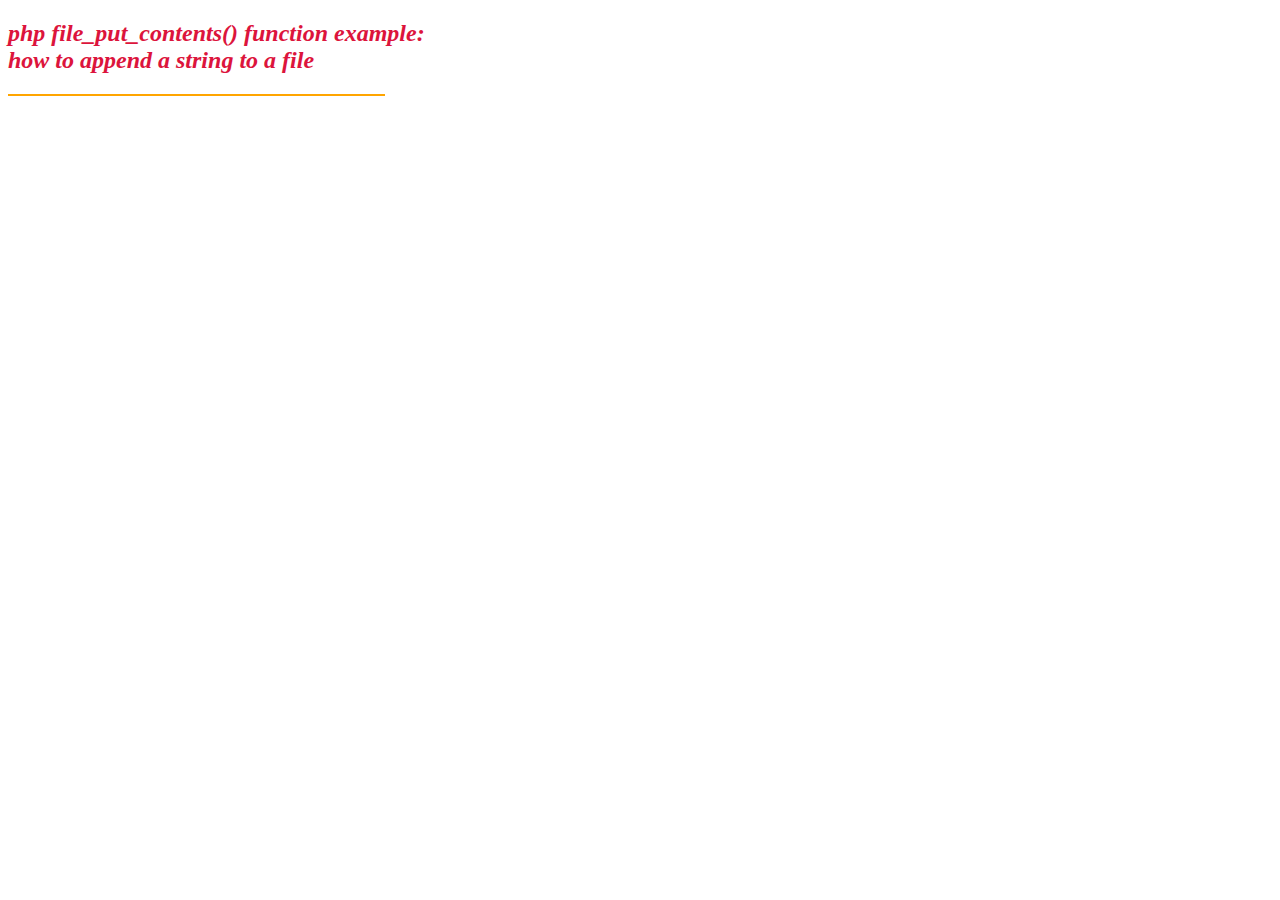
==== zo.html @ b07b91fc "update zo" ====
<!DOCTYPE html PUBLIC "-//W3C//DTD XHTML 1.0 Transitional//EN" "http://www.w3.org/TR/xhtml1/DTD/xhtml1-transitional.dtd">
<html xmlns="http://www.w3.org/1999/xhtml">
<head>
    <meta http-equiv="Content-Type" content="text/html; charset=utf-8" />
    <title>php file_put_contents() function - how to append a string to a file in php</title>
</head>

<body>
    <h2 style="color:Crimson; font-style:italic">php file_put_contents() function example:<br /> how to append a string to a file</h2>
    <hr width="375" align="left" color="Orange" />
    <br />

<?php

 $file = "zo123.txt";
 file_put_contents($file," hello! ",FILE_APPEND | LOCK_EX);
 
?>
</body>
</html>
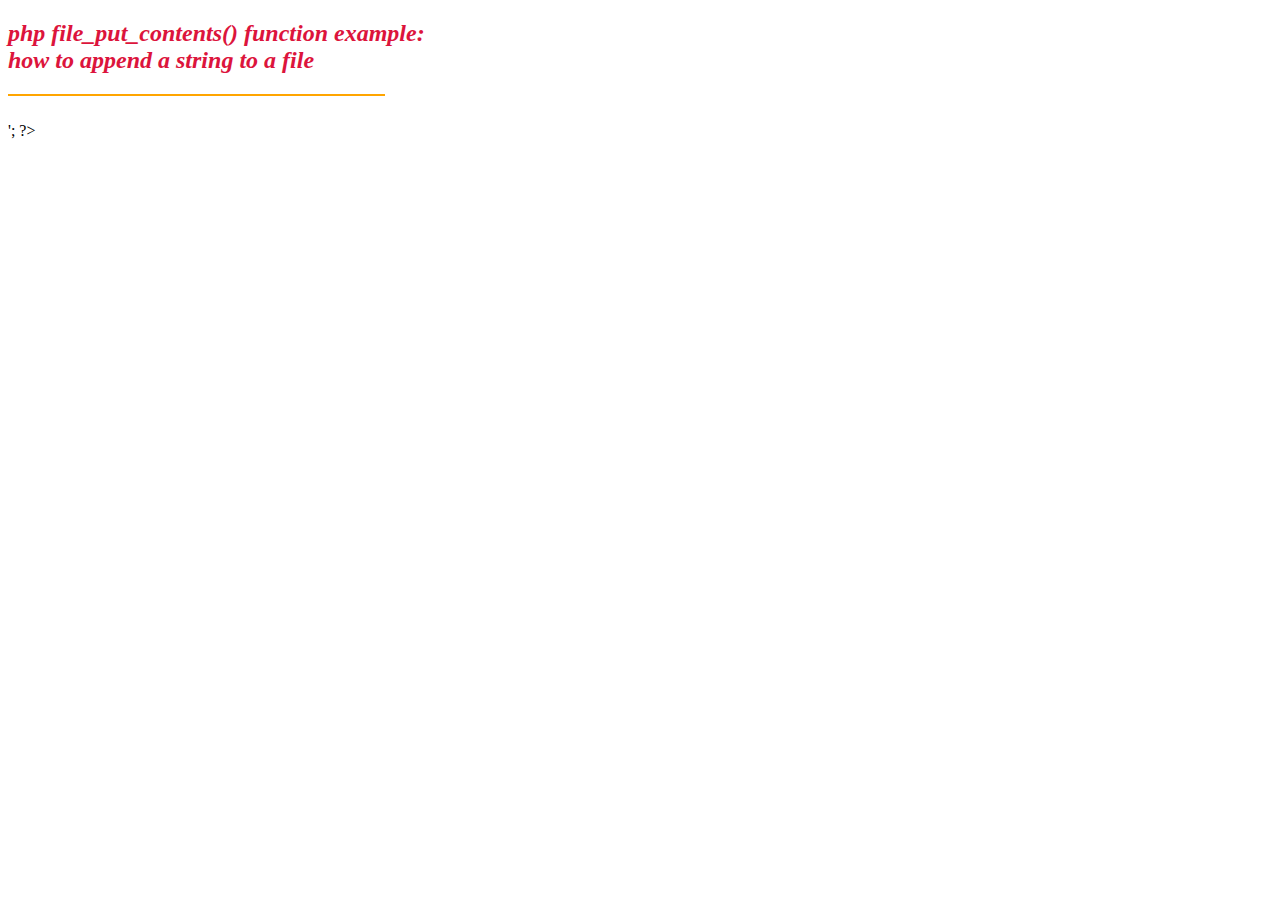
==== commit 23c192d8: "update zo" ====
--- a/zo.html
+++ b/zo.html
@@ -13,7 +13,10 @@
 <?php
 
  $file = "zo123.txt";
- file_put_contents($file," hello! ",FILE_APPEND | LOCK_EX);
+ $f = file_put_contents($file," hello! ",FILE_APPEND | LOCK_EX);
+if(FALSE === $f)
+
+  echo 'Couldn\'t write to file<br>';
  
 ?>
 </body>
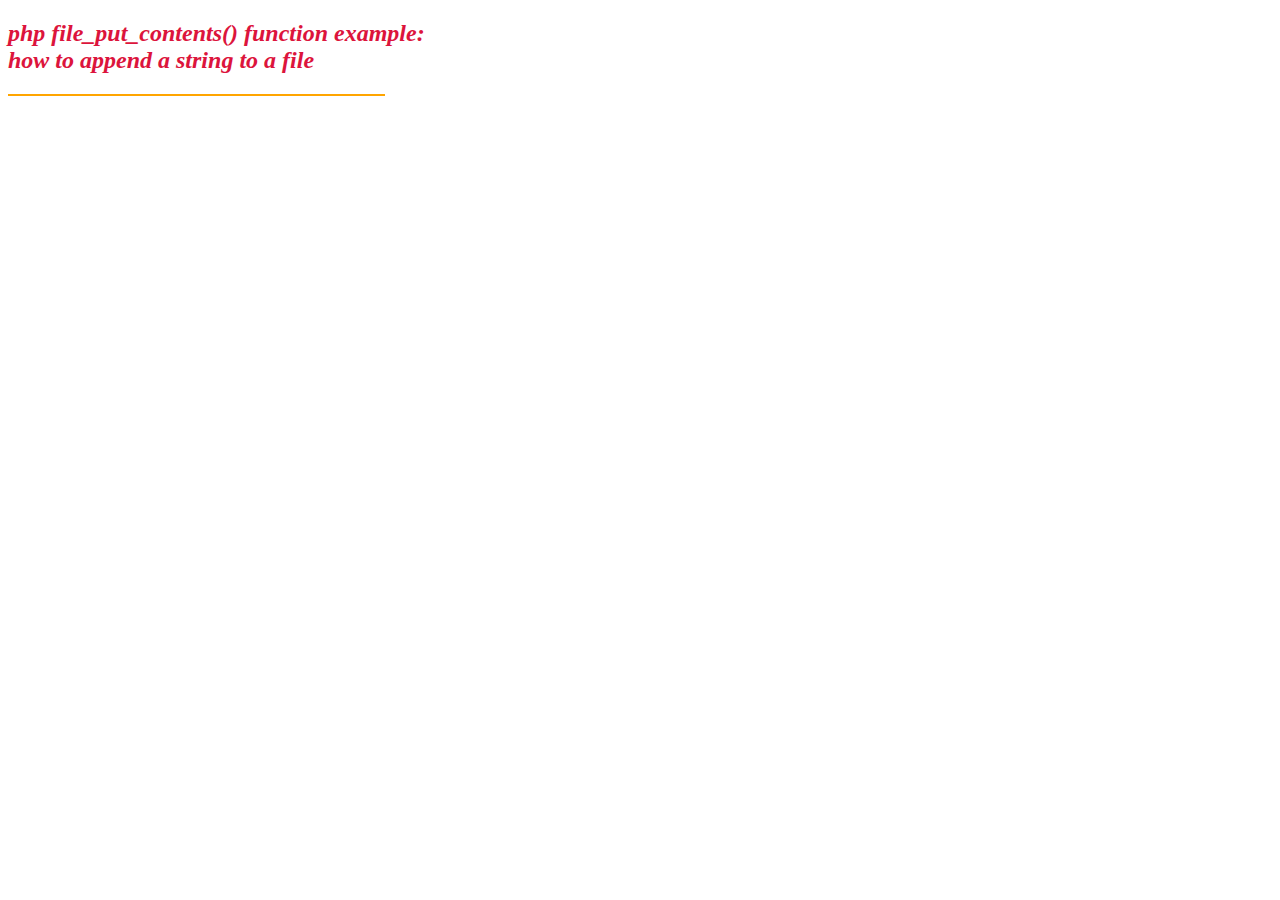
==== commit 970974e6: "update zo" ====
--- a/zo.html
+++ b/zo.html
@@ -11,13 +11,13 @@
     <br />
 
 <?php
-
- $file = "zo123.txt";
- $f = file_put_contents($file," hello! ",FILE_APPEND | LOCK_EX);
-if(FALSE === $f)
-
-  echo 'Couldn\'t write to file<br>';
- 
+$filename = "new_file.txt";
+$myarray[] = "This is line one";
+$myarray[] = "This is line two";
+$myarray[] = "This is line three";
+$mystring = implode("\n", $myarray);
+$numbytes = file_put_contents($filename, "$mystring\n");
+print "$numbytes bytes written\n";
 ?>
 </body>
 </html>
